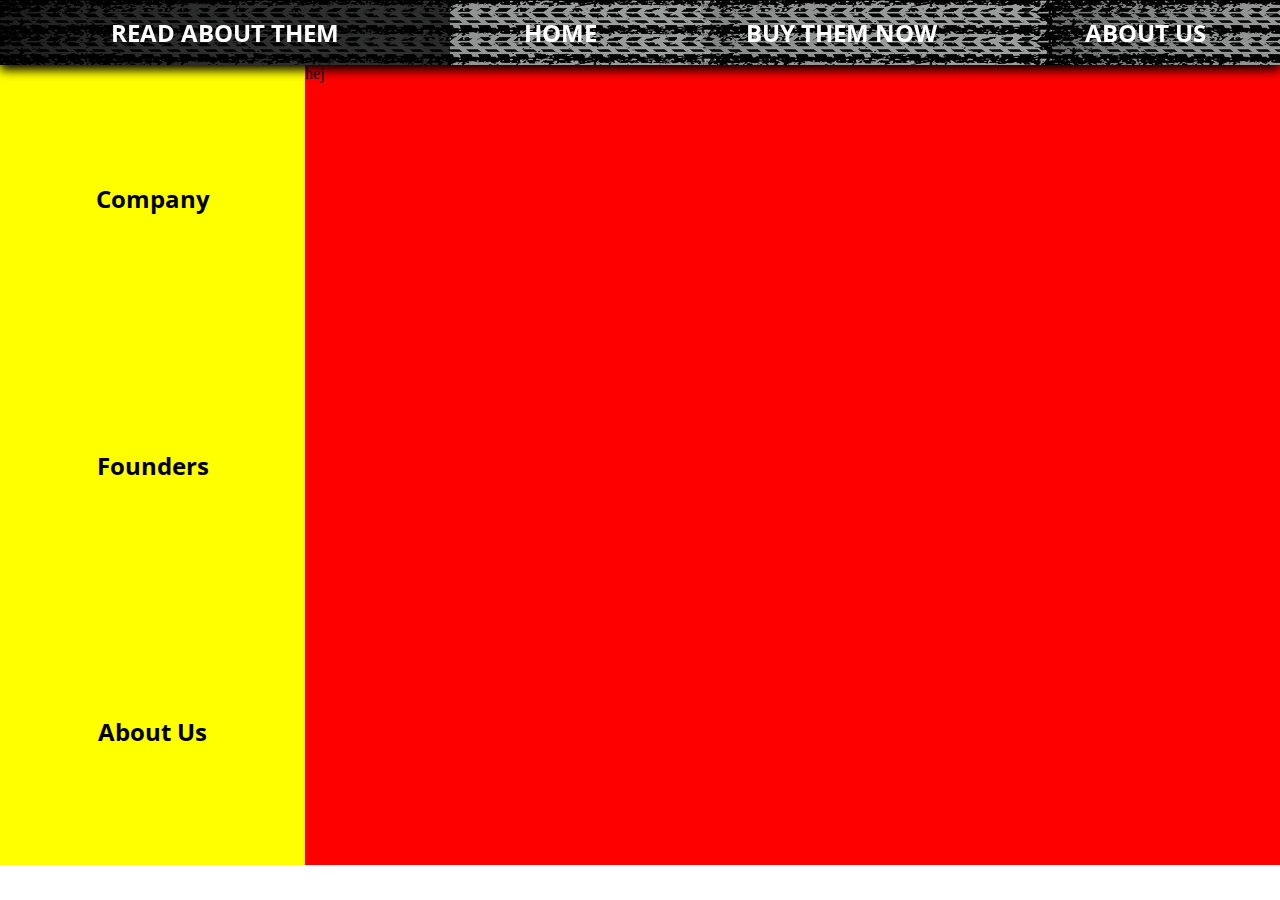
==== site/aboutus.html @ c7463dbe "about us" ====
<!DOCTYPE html>

<html>

<head>
    <meta http-equiv="Content-Type" content="text/html; charset=UTF-8">
    <meta name="viewport" content="width=device-width, initial-scale=1.0, maximum-scale=1.0, user-scalable=no">
    <link rel="shortcut icon" href="" sizes="16x16">
    <link rel="icon" href="" sizes="32x32">
    <link href="https://fonts.googleapis.com/css?family=Open+Sans+Condensed:300" rel="stylesheet">
    <link rel="stylesheet" type="text/css" href="css/main.css">

    <title>Solar FREAKIN' roadways</title>
    <script src="js/jquery.js"></script>
    <script>
        function jumpTo(element) 
        {
            $('html, body').animate({
                scrollTop: $("#" + element).offset().top
            }, 500);
        }
    </script>
</head>

<body>
    <div class="container" id="aboutus">
        <header class="header">
            <nav class="navbar text_white">
                <div class="header_entity" onclick="location.href='index.html'">
                    <h2 class="header_text">READ ABOUT THEM</h2>
                </div>

                <div class="header_entity" onclick="location.href='index.html'">
                    <h2 class="header_text">HOME</h2>
                </div>

                <div class="header_entity" onclick="location.href='index.html'">
                    <h2 class="header_text">BUY THEM NOW </h2>
                </div>

                <div class="header_entity" onclick="location.href='index.html'">
                    <h2 class="header_text">ABOUT US</h2>
                </div>
            </nav>
        </header>
         
        <div class="about_page">
            <div class="about_nav">
                <div class="about_entity text_center">
                   <h2 class="about_nav_text">Company</h2>
                </div>

                <div class="about_entity text_center">
                    <h2 class="about_nav_text">Founders</h2>
                </div>

                <div class="about_entity text_center">
                    <h2 class="about_nav_text">About Us</h2>
                </div>
            </div>

            <div class="about_content">
                hej
            </div>
        </div>
        
        <!--<footer class="footer text_white text_center">
            <div class="footer_entity" onclick="location.href='index.html'">
                <h2 class="footer_text">READ MORE HOW FREAKIN' GOOD THEY ARE</h2>
            </div>

            <div class="footer_entity" onclick="location.href='index.html'">
                <h2 class="footer_text">ABOUT US</h2>
            </div>
        </footer>-->

    </div>
</body>
</html>
---- site/css/main.css ----
body,html
{
    margin: 0;
    padding: 0;
}

#index
{
    background-image: url("../img/back_night.jpg");
    background-attachment: fixed;
    background-size: cover;
}

#cart
{
    background-image: url("../img/sky.jpg");
    background-attachment: fixed;
    background-size: cover;
    min-height: 100vh;
    top: 0;
}

/*HEADER*/
.header
{
    height: 65px;
    width: 100%;
    position: fixed;
    /*background-color: red;*/
    background-image: url("../img/tracks.png");
    top: 0;
    box-shadow: 0 5px 10px black;
}

.navbar
{
    width: 100%;
    height: 100%;
    display: flex;
    flex-direction: row;
    background-color: rgba(0, 0,0, 0.3);
}

.header_entity
{
    flex-grow: 1;
    margin: auto;
    font-family: 'Open Sans Condensed', sans-serif;
    height: 100%;
    display: flex;
    align-items: center;
    justify-content: center;
    transition: 1s;
}

.header_entity:hover
{
    flex-grow: 1.5;
    transition: 1s;
    background-color: rgba(0, 0,0, 0.7);
}


/*OPENING PAGE*/
.opening_page
{
    height: 100vh;
    width: 100%;
    display: flex;
    align-items: center;
    justify-content: center;
}

.opening_logo_div
{
    width: 100%;
    display: block;
}

.opening_logo
{
    margin: 0 auto 0 auto;
    display: block;
    width: 70vh;
}

.button_open
{
    width: 100%;
}

.opening_button
{
    display: block;
    border-radius: 4px;
    font-family: Arial,sans-serif;
    letter-spacing: 0;
    text-transform: uppercase;
    background-color: none;
    border: 2px solid #fff;
    color: #fff;
    font-size: 18px;
    line-height: 24px;
    padding: 10px 15px;
    height: 24px;
    margin: 0 auto 0 auto;
    width: 120px;
    text-align: center;
}

.opening_button:hover 
{
    background-color: rgba(0, 0,0, 0.5);
    border-color: rgba(0, 0,0, 0.1);
}

#intro
{
    width: 100%;
    height: 100%;
    margin: 0 0 5% 0;
}

.sr_video
{
    width: 100%;
    height: 100%
}

.sr_other
{
    width: 100%;
    height: 70vh;
    /*margin: 0 auto 0 auto;*/
    display: block;
}

.first_intro
{
    /*background-color: rgba(255,255,255, 0.3);*/
    width: 100%;
    margin: 0 10% 0 10%;
}

.title_intro
{
    font-size: 300%;
    font-weight: normal;
    font-family: 'Open Sans Condensed', sans-serif;
    margin: 1% 10% 1% 10%;
}

.intro_two
{
    background-image: url("../img/solar.png");
    background-attachment: fixed;
    background-size: cover;
    width: 100%;
    padding: 2% 0 2% 0;
    box-shadow: 3px 0px 50px black;

}

.text_introtwo
{
    margin: 2% 15% 0 15%;
}

.text_intro_two
{
    margin: 2% 0 2% 0;
}

.buy_now
{
    width: 100%;
    margin: 10% 0 5% 0;
}

/*.buy_cart
{

}*/

.footer
{
    width: 100%;
    height: 100px;
    background-color: rgba(0, 0,0, 0.7);
    display: flex;
    flex-direction: row;
}

.footer_entity
{
    flex-grow: 1;
    margin: auto;
    font-family: 'Open Sans Condensed', sans-serif;
    height: 100%;
    display: flex;
    align-items: center;
    justify-content: center;
}

.footer_entity:hover
{
    flex-grow: 1.5;
    transition: 1s;
    background-color: rgba(0, 0,0, 0.7);
}

.center
{
    display: flex;
    justify-content: center;
}

.text_white
{
    color: white;
    
}

.text_center
{
    text-align: center;

}


/*CART*/
.cart_title_text
{
    font-family: 'Open Sans Condensed', sans-serif;
    font-size: 300%;
    margin: 0 0 40px 0;
    padding-top: 100px;
}

.offers
{
    display: flex;
    flex-direction: row;
    width: 100%;
    height: 100%;

}

.offer
{
    flex-grow: 1;
    margin: 0 5% 0 5%;
    width: 300px;
    height: 400px;
    display: flex;
    flex-direction: column;
    box-shadow: 0 2px 10px black;
}

.offer_pic
{
    flex-grow: 4;
    width: 100%;
    background-image: url("../img/nynight.jpg");
    background-size: cover;
}

.offer_title
{
    font-size: 200%;
    font-family: 'Open Sans Condensed', sans-serif;
}

.offer_text
{
    flex-grow: 1;
    width: 100%;
    background-color: white;
    display: flex;
    align-items: center;
    justify-content: center;
    flex-direction: column;
}

.buy_text
{
    font-size: 200%;
    font-family: 'Open Sans Condensed', sans-serif;
    margin: 0;
    padding: 0;

}

.buy_div
{
    display: flex;  
}

.buy_button
{
    display: block;
    border-radius: 4px;
    font-family: Arial,sans-serif;
    letter-spacing: 0;
    text-transform: uppercase;
    background-color: none;
    border: 2px solid black;
    color: black;
    font-size: 10px;
    line-height: 24px;
    padding: 8px 12px;
    height: 24px;
    margin: 0 auto 0 auto;
    width: 80px;
    text-align: center;
}

.buy_button:hover 
{
    background-color: rgba(0, 0,0, 0.5);
    border-color: rgba(0, 0,0, 0.1);
}

@media (max-width: 1130px) 
{
    .offers
    {
        flex-direction: column;
        justify-content: center;
    }
    .offer
    {
        margin: 15px auto auto auto;
    }
}


/*ABOUT*/
.about_page
{
    margin-top: 65px;
    display: flex;
    flex-direction: row;
    width: 100%;
    height: 800px;
}

.about_nav
{
    flex-grow: 1;
    background-color: yellow;
    display: flex;
    flex-direction: column;
}

.about_content
{
    flex-grow: 5;
    background-color: red;
}

.about_entity
{
    flex-grow: 1;
    display: flex;
    flex-direction: column;
    justify-content: center;
}

.about_nav_text
{
    font-family: 'Open Sans Condensed', sans-serif;
}

#company:hover 
{
    display: none;
}
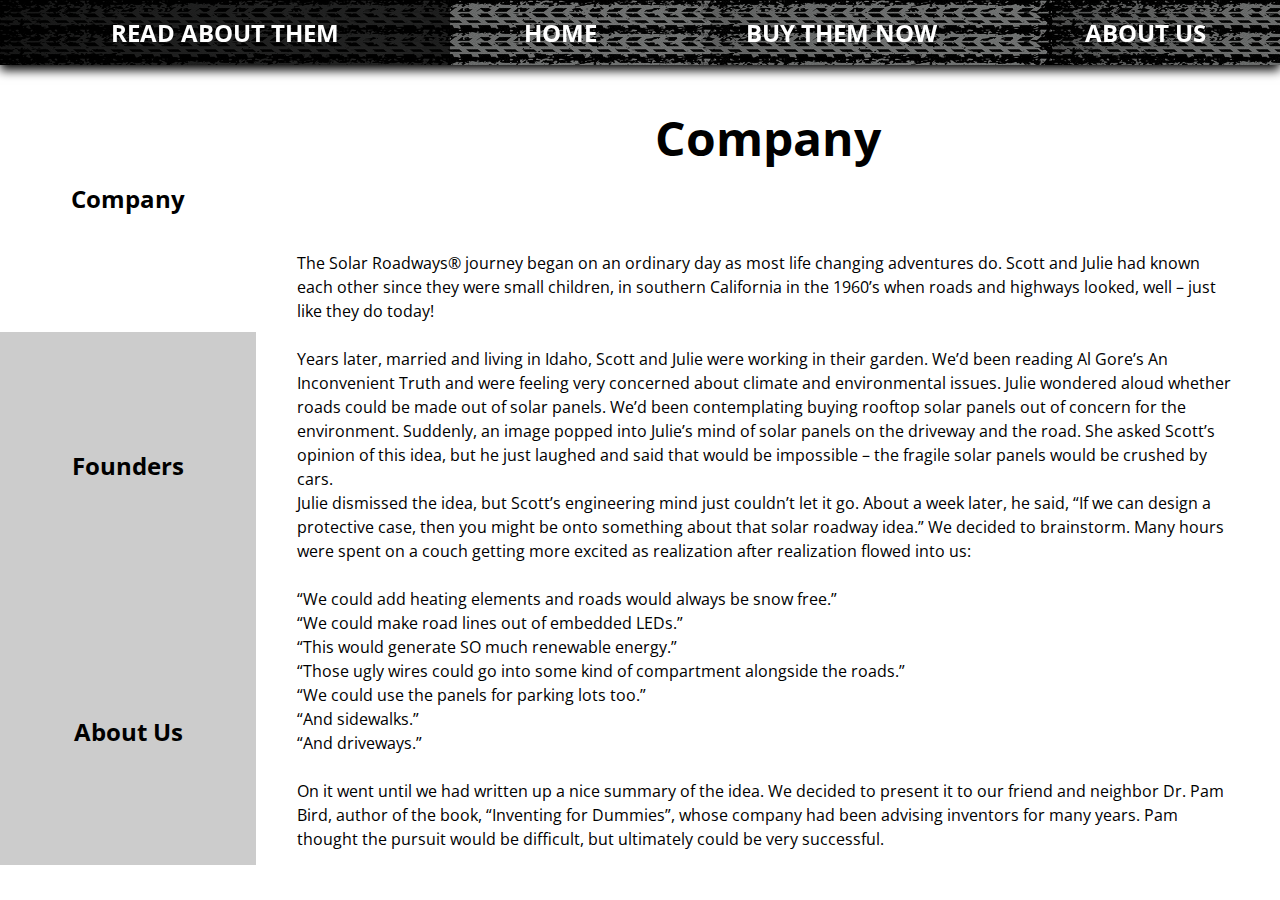
==== commit 5fb7d46c: "tog bort fina kommentarer" ====
--- a/site/aboutus.html
+++ b/site/aboutus.html
@@ -10,6 +10,7 @@
     <link rel="icon" href="" sizes="32x32">
     <link href="https://fonts.googleapis.com/css?family=Open+Sans+Condensed:300" rel="stylesheet">
     <link rel="stylesheet" type="text/css" href="css/main.css">
+    <link href="https://fonts.googleapis.com/css?family=Open+Sans+Condensed:300" rel="stylesheet">
 
     <title>Solar FREAKIN' roadways</title>
     <script src="js/jquery.js"></script>
@@ -35,11 +36,11 @@
                     <h2 class="header_text">HOME</h2>
                 </div>
 
-                <div class="header_entity" onclick="location.href='index.html'">
+                <div class="header_entity" onclick="location.href='cart.html'">
                     <h2 class="header_text">BUY THEM NOW </h2>
                 </div>
 
-                <div class="header_entity" onclick="location.href='index.html'">
+                <div class="header_entity" onclick="location.href='aboutus.html'">
                     <h2 class="header_text">ABOUT US</h2>
                 </div>
             </nav>
@@ -47,33 +48,50 @@
          
         <div class="about_page">
             <div class="about_nav">
-                <div class="about_entity text_center">
+                <div class="about_entity text_center active" onclick="location.href='aboutus.html'">
                    <h2 class="about_nav_text">Company</h2>
                 </div>
 
-                <div class="about_entity text_center">
+                <div class="about_entity text_center" onclick="location.href='aboutusfounders.html'"> 
                     <h2 class="about_nav_text">Founders</h2>
                 </div>
 
-                <div class="about_entity text_center">
+                <div class="about_entity text_center" onclick="location.href='aboutusus.html'">
                     <h2 class="about_nav_text">About Us</h2>
                 </div>
             </div>
 
-            <div class="about_content">
-                hej
+            <div class="about_content" >
+                <div class="about_header">
+                    <h2 class="about_title text_center">Company</h2>
+                </div>
+
+                <div class="about_text">
+                    The Solar Roadways® journey began on an ordinary day as most life changing adventures do. Scott and Julie had known each other since they were small children, in southern California in the 1960’s when roads and highways looked, well – just like they do today!
+                    <br><br>
+                    Years later, married and living in Idaho, Scott and Julie were working in their garden. We’d been reading Al Gore’s An Inconvenient Truth and were feeling very concerned about climate and environmental issues. Julie wondered aloud whether roads could be made out of solar panels. We’d been contemplating buying rooftop solar panels out of concern for the environment. Suddenly, an image popped into Julie’s mind of solar panels on the driveway and the road. She asked Scott’s opinion of this idea, but he just laughed and said that would be impossible – the fragile solar panels would be crushed by cars.
+                    <br>
+                    Julie dismissed the idea, but Scott’s engineering mind just couldn’t let it go. About a week later, he said, “If we can design a protective case, then you might be onto something about that solar roadway idea.” We decided to brainstorm. Many hours were spent on a couch getting more excited as realization after realization flowed into us:
+                    <br><br>
+                    “We could add heating elements and roads would always be snow free.”
+                    <br>
+                    “We could make road lines out of embedded LEDs.”
+                    <br>
+                    “This would generate SO much renewable energy.”
+                    <br>
+                    “Those ugly wires could go into some kind of compartment alongside the roads.”
+                    <br>
+                    “We could use the panels for parking lots too.”
+                    <br>
+                    “And sidewalks.”
+                    <br>
+                    “And driveways.”
+                    <br><br>
+                    On it went until we had written up a nice summary of the idea. We decided to present it to our friend and neighbor Dr. Pam Bird, author of the book, “Inventing for Dummies”, whose company had been advising inventors for many years. Pam thought the pursuit would be difficult, but ultimately could be very successful.
+                </div>
             </div>
         </div>
         
-        <!--<footer class="footer text_white text_center">
-            <div class="footer_entity" onclick="location.href='index.html'">
-                <h2 class="footer_text">READ MORE HOW FREAKIN' GOOD THEY ARE</h2>
-            </div>
-
-            <div class="footer_entity" onclick="location.href='index.html'">
-                <h2 class="footer_text">ABOUT US</h2>
-            </div>
-        </footer>-->
 
     </div>
 </body>
--- a/site/css/main.css
+++ b/site/css/main.css
@@ -38,7 +38,7 @@
     height: 100%;
     display: flex;
     flex-direction: row;
-    background-color: rgba(0, 0,0, 0.3);
+    background-color: rgba(0, 0,0, 0.5);
 }
 
 .header_entity
@@ -343,36 +343,82 @@
     flex-direction: row;
     width: 100%;
     height: 800px;
+    background-color: white;
 }
 
 .about_nav
 {
+    flex-grow: 8;
+    width: 100%;
+    max-width: 20%;
+    display: flex;
+    flex-direction: column;
+}
+
+.about_content
+{
+    flex-grow: 5;
+}
+
+.about_entity
+{
     flex-grow: 1;
-    background-color: yellow;
-    display: flex;
-    flex-direction: column;
+    display: flex;
+    flex-direction: column;
+    justify-content: center;
+    background-color: rgba(0, 0,0, 0.2);
+}
+
+.about_nav_text
+{
+    font-family: 'Open Sans Condensed', sans-serif;
+}
+
+.about_entity:hover
+{
+    background-color: rgba(0, 0,0, 0.3);
 }
 
 .about_content
 {
-    flex-grow: 5;
-    background-color: red;
-}
-
-.about_entity
-{
-    flex-grow: 1;
-    display: flex;
-    flex-direction: column;
-    justify-content: center;
-}
-
-.about_nav_text
-{
-    font-family: 'Open Sans Condensed', sans-serif;
-}
-
-#company:hover 
-{
-    display: none;
+    display: flex;
+    flex-direction: column;
+}
+
+.about_header
+{
+    flex-grow: 0.2;
+}
+
+.about_text
+{
+    flex-grow: 6;
+    margin: 4%;
+    font-family: 'Open Sans Condensed', sans-serif;
+    line-height: 1.5;
+}
+
+.about_title
+{
+    font-size: 300%;
+    font-family: 'Open Sans Condensed', sans-serif;
+}
+
+.active
+{
+    background-color: white;
+}
+
+.mange
+{
+    /*height: 10%;*/
+    width: 60%;
+}
+
+.mange_content
+{
+    display: flex;
+    flex-direction: column;
+    align-content: center;
+    align-items: center;
 }